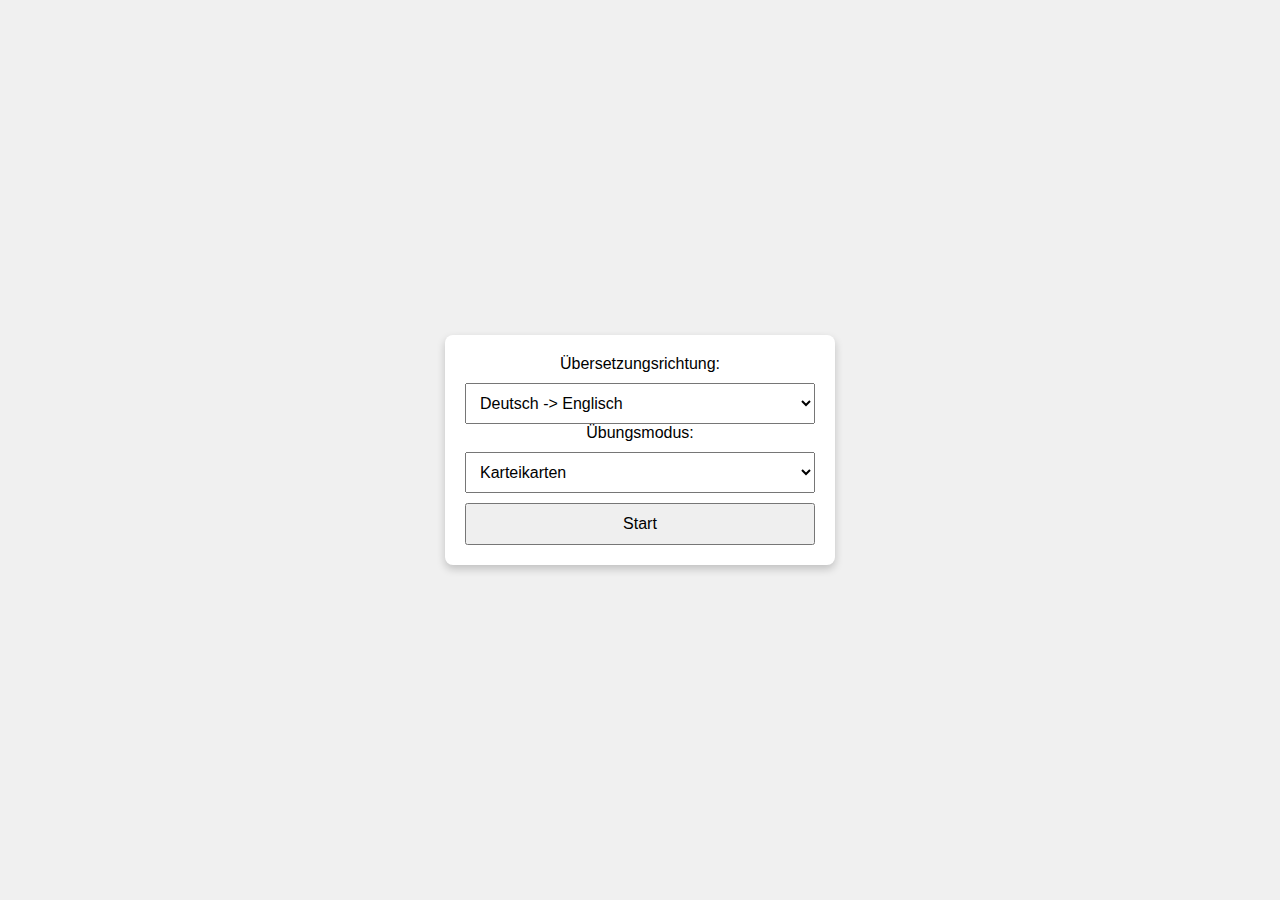
==== vokabeln.html @ f06cc0f6 "x" ====
<!DOCTYPE html>
<html lang="de">
<head>
    <meta charset="UTF-8">
    <meta name="viewport" content="width=device-width, initial-scale=1.0">
    <title>Vokabeltrainer</title>
    <style>
        body {
            font-family: Arial, sans-serif;
            display: flex;
            justify-content: center;
            align-items: center;
            height: 100vh;
            margin: 0;
            background-color: #f0f0f0;
        }
        #container {
            width: 350px;
            background-color: white;
            padding: 20px;
            border-radius: 8px;
            box-shadow: 0px 4px 8px rgba(0, 0, 0, 0.2);
            text-align: center;
        }
        button, select {
            margin-top: 10px;
            padding: 10px;
            width: 100%;
            font-size: 1rem;
        }
        .hidden {
            display: none;
        }
        /* Fortschrittsanzeige */
        #progress {
            display: flex;
            margin-top: 10px;
            height: 20px;
            border: 1px solid #ccc;
            border-radius: 8px;
            overflow: hidden;
        }
        .progress-segment {
            flex: 1;
            background-color: #ddd;
        }
        .progress-correct {
            background-color: #4CAF50; /* grün */
        }
        .progress-incorrect {
            background-color: #f44336; /* rot */
        }
        /* Spezielles Styling für Multiple-Choice-Buttons */
        #choices {
            display: grid;
            grid-template-columns: 150px 150px;
            grid-template-rows: 150px 150px;
            gap: 10px;
            justify-content: center;
            margin-top: 20px;
        }
        #choices button {
            width: 150px;
            height: 150px;
            font-size: 1rem;
            cursor: pointer;
            border-radius: 8px;
            border: none;
            background-color: #eee69d;
            color: rgb(2, 1, 1);
            transition: background-color 0.3s;
        }
        #choices button:hover {
            background-color: #ebde6a;
        }
        /* Positionierung des Abbrechen-Buttons */
        #abortButton {
            margin-top: 100px;
            margin-left: 100px;
            padding: 10px 20px;
            font-size: 1rem;
            cursor: pointer;
            background-color: #b7b7b7;
            color: rgb(9, 5, 5);
            border: none;
            border-radius: 8px;
            transition: background-color 0.3s;
        }
        #abortButton:hover {
            background-color: #e53935;
        }
    </style>
</head>
<body>
    <div id="container">
        <!-- Einstellungen -->
        <div id="settings">
            <label for="direction">Übersetzungsrichtung:</label>
            <select id="direction">
                <option value="de-en">Deutsch -> Englisch</option>
                <option value="en-de">Englisch -> Deutsch</option>
            </select>

            <label for="mode">Übungsmodus:</label>
            <select id="mode">
                <option value="flashcard">Karteikarten</option>
                <option value="multiple-choice">Multiple Choice</option>
            </select>

            <button onclick="startTraining()">Start</button>
        </div>

        <!-- Karteikarten-Modus -->
        <div id="flashcard-mode" class="hidden">
            <p id="vocabulary"></p>
            <button id="flipButton" onclick="flipCard()">Karte umdrehen</button>
            <button id="knowButton" class="hidden" onclick="markKnown(true)">Kann ich</button>
            <button id="dontKnowButton" class="hidden" onclick="markKnown(false)">Kann ich nicht</button>
            <button onclick="endTraining()">Abbrechen</button>
        </div>

        <!-- Multiple-Choice-Modus -->
        <div id="multiple-choice-mode" class="hidden">
            <div id="progress"></div>
            <p id="question"></p>
            <div id="choices"></div>
            <button id="abortButton" onclick="endTraining()">Abbrechen</button>
        </div>
    </div>

    <script>
        const vocabularyList = [
            { "deutsch": "Apfel", "englisch": "apple" },
            { "deutsch": "Haus", "englisch": "house" },
            { "deutsch": "Buch", "englisch": "book" },
            { "deutsch": "Stuhl", "englisch": "chair" },
            { "deutsch": "Hund", "englisch": "dog" },
            { "deutsch": "Katze", "englisch": "cat" },
            { "deutsch": "Auto", "englisch": "car" },
            { "deutsch": "Baum", "englisch": "tree" },
            { "deutsch": "Wasser", "englisch": "water" },
            { "deutsch": "Tisch", "englisch": "table" }
        ];
        
        let currentMode = "";
        let currentIndex = 0;
        let direction = "de-en";
        let progressSegments = [];

        function startTraining() {
            direction = document.getElementById("direction").value;
            currentMode = document.getElementById("mode").value;

            document.getElementById("settings").classList.add("hidden");
            
            if (currentMode === "flashcard") {
                startFlashcardMode();
            } else if (currentMode === "multiple-choice") {
                startMultipleChoiceMode();
            }
        }

        function startFlashcardMode() {
            document.getElementById("flashcard-mode").classList.remove("hidden");
            loadFlashcard();
        }

        function loadFlashcard() {
            const vocab = vocabularyList[currentIndex];
            document.getElementById("vocabulary").innerText = direction === "de-en" ? vocab.deutsch : vocab.englisch;
            document.getElementById("flipButton").classList.remove("hidden");
            document.getElementById("knowButton").classList.add("hidden");
            document.getElementById("dontKnowButton").classList.add("hidden");
        }

        function flipCard() {
            const vocab = vocabularyList[currentIndex];
            document.getElementById("vocabulary").innerText = direction === "de-en" ? vocab.englisch : vocab.deutsch;
            document.getElementById("flipButton").classList.add("hidden");
            document.getElementById("knowButton").classList.remove("hidden");
            document.getElementById("dontKnowButton").classList.remove("hidden");
        }

        function markKnown(isKnown) {
            currentIndex = (currentIndex + 1) % vocabularyList.length;
            loadFlashcard();
        }

        function startMultipleChoiceMode() {
            document.getElementById("multiple-choice-mode").classList.remove("hidden");
            initializeProgressBar();
            loadMultipleChoiceQuestion();
        }

        function initializeProgressBar() {
            const progressContainer = document.getElementById("progress");
            progressContainer.innerHTML = "";
            progressSegments = [];

            vocabularyList.forEach(() => {
                const segment = document.createElement("div");
                segment.classList.add("progress-segment");
                progressContainer.appendChild(segment);
                progressSegments.push(segment);
            });
        }

        function loadMultipleChoiceQuestion() {
            const vocab = vocabularyList[currentIndex];
            const correctAnswer = direction === "de-en" ? vocab.englisch : vocab.deutsch;
            const questionText = direction === "de-en" ? vocab.deutsch : vocab.englisch;

            document.getElementById("question").innerText = questionText;

            const choices = [correctAnswer];
            while (choices.length < 4) {
                const randomChoice = vocabularyList[Math.floor(Math.random() * vocabularyList.length)][direction === "de-en" ? "englisch" : "deutsch"];
                if (!choices.includes(randomChoice)) {
                    choices.push(randomChoice);
                }
            }
            choices.sort(() => Math.random() - 0.5);

            document.getElementById("choices").innerHTML = choices.map(choice =>
                `<button onclick="checkAnswer('${choice}', '${correctAnswer}')">${choice}</button>`
            ).join("");
        }

        function checkAnswer(selected, correct) {
            if (selected === correct) {
                alert("Richtig!");
                progressSegments[currentIndex].classList.add("progress-correct");
            } else {
                alert("Falsch!");
                progressSegments[currentIndex].classList.add("progress-incorrect");
            }
            currentIndex = (currentIndex + 1) % vocabularyList.length;
            loadMultipleChoiceQuestion();
        }

        function endTraining() {
            if (confirm("Möchten Sie wirklich abbrechen?")) {
                document.getElementById("settings").classList.remove("hidden");
                document.getElementById("flashcard-mode").classList.add("hidden");
                document.getElementById("multiple-choice-mode").classList.add("hidden");
            }
        }
    </script>
</body>
</html>
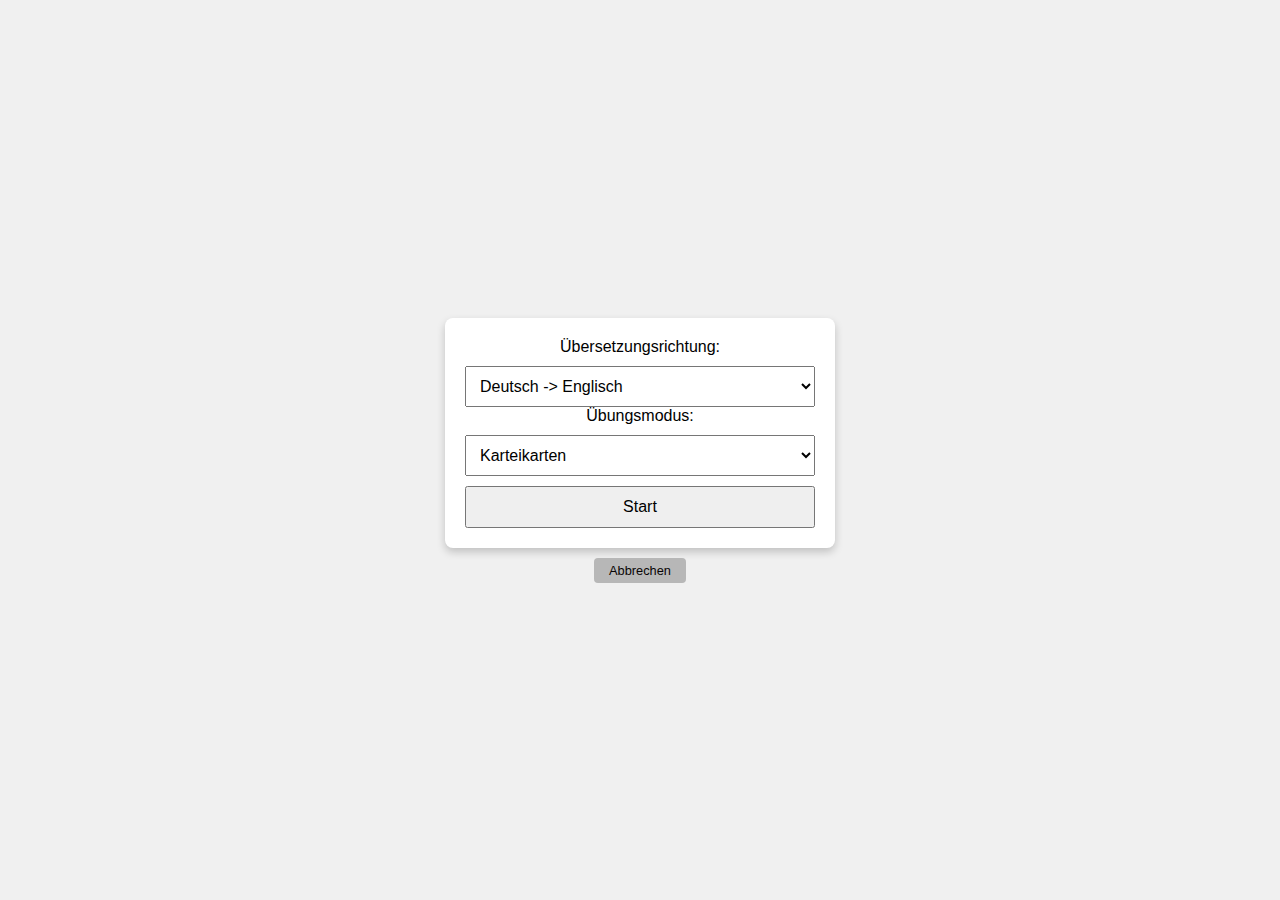
==== commit 7181bd88: "x" ====
--- a/vokabeln.html
+++ b/vokabeln.html
@@ -13,6 +13,7 @@
             height: 100vh;
             margin: 0;
             background-color: #f0f0f0;
+            flex-direction: column;
         }
         #container {
             width: 350px;
@@ -73,21 +74,30 @@
         #choices button:hover {
             background-color: #ebde6a;
         }
-        /* Positionierung des Abbrechen-Buttons */
+        /* CSS für korrekte und falsche Antwortbuttons */
+        #choices button.correct {
+            background-color: #4CAF50 !important; /* Grün für richtige Antwort */
+            color: white;
+        }
+        #choices button.incorrect {
+            background-color: #f44336 !important; /* Rot für falsche Antwort */
+            color: white;
+        }
+        /* Abbrechen-Button deutlich kleiner und unterhalb des Containers */
         #abortButton {
-            margin-top: 100px;
-            margin-left: 100px;
-            padding: 10px 20px;
-            font-size: 1rem;
+            margin-top: 10px;
+            padding: 5px 15px;
+            font-size: 0.8rem;
             cursor: pointer;
             background-color: #b7b7b7;
             color: rgb(9, 5, 5);
             border: none;
-            border-radius: 8px;
+            border-radius: 4px;
             transition: background-color 0.3s;
+            width: auto; /* automatische Breite basierend auf dem Inhalt */
         }
         #abortButton:hover {
-            background-color: #e53935;
+            background-color: #d5d5d5;
         }
     </style>
 </head>
@@ -116,7 +126,6 @@
             <button id="flipButton" onclick="flipCard()">Karte umdrehen</button>
             <button id="knowButton" class="hidden" onclick="markKnown(true)">Kann ich</button>
             <button id="dontKnowButton" class="hidden" onclick="markKnown(false)">Kann ich nicht</button>
-            <button onclick="endTraining()">Abbrechen</button>
         </div>
 
         <!-- Multiple-Choice-Modus -->
@@ -124,9 +133,11 @@
             <div id="progress"></div>
             <p id="question"></p>
             <div id="choices"></div>
-            <button id="abortButton" onclick="endTraining()">Abbrechen</button>
         </div>
     </div>
+
+    <!-- Abbrechen-Button unterhalb des Containers -->
+    <button id="abortButton" onclick="endTraining()">Abbrechen</button>
 
     <script>
         const vocabularyList = [
@@ -222,20 +233,27 @@
             choices.sort(() => Math.random() - 0.5);
 
             document.getElementById("choices").innerHTML = choices.map(choice =>
-                `<button onclick="checkAnswer('${choice}', '${correctAnswer}')">${choice}</button>`
+                `<button onclick="checkAnswer(this, '${choice}', '${correctAnswer}')">${choice}</button>`
             ).join("");
         }
 
-        function checkAnswer(selected, correct) {
+        function checkAnswer(button, selected, correct) {
             if (selected === correct) {
-                alert("Richtig!");
+                button.classList.add("correct");
+                playSound(880, 0.2);  // Hoher Ton (880 Hz) für richtige Antwort
                 progressSegments[currentIndex].classList.add("progress-correct");
             } else {
-                alert("Falsch!");
+                button.classList.add("incorrect");
+                playSound(440, 0.8);  // Tiefer Ton (440 Hz) für falsche Antwort
                 progressSegments[currentIndex].classList.add("progress-incorrect");
             }
-            currentIndex = (currentIndex + 1) % vocabularyList.length;
-            loadMultipleChoiceQuestion();
+
+            // Hintergrundfarbe nach 1 Sekunde zurücksetzen und nächste Frage laden
+            setTimeout(() => {
+                button.classList.remove("correct", "incorrect");
+                currentIndex = (currentIndex + 1) % vocabularyList.length;
+                loadMultipleChoiceQuestion();
+            }, 1000);
         }
 
         function endTraining() {
@@ -245,6 +263,16 @@
                 document.getElementById("multiple-choice-mode").classList.add("hidden");
             }
         }
+
+        function playSound(frequency, duration) {
+            const audioContext = new (window.AudioContext || window.webkitAudioContext)();
+            const oscillator = audioContext.createOscillator();
+            oscillator.type = 'sine';
+            oscillator.frequency.setValueAtTime(frequency, audioContext.currentTime); // Frequenz einstellen
+            oscillator.connect(audioContext.destination);
+            oscillator.start();
+            oscillator.stop(audioContext.currentTime + duration); // Spielt Ton für bestimmte Dauer
+        }
     </script>
 </body>
 </html>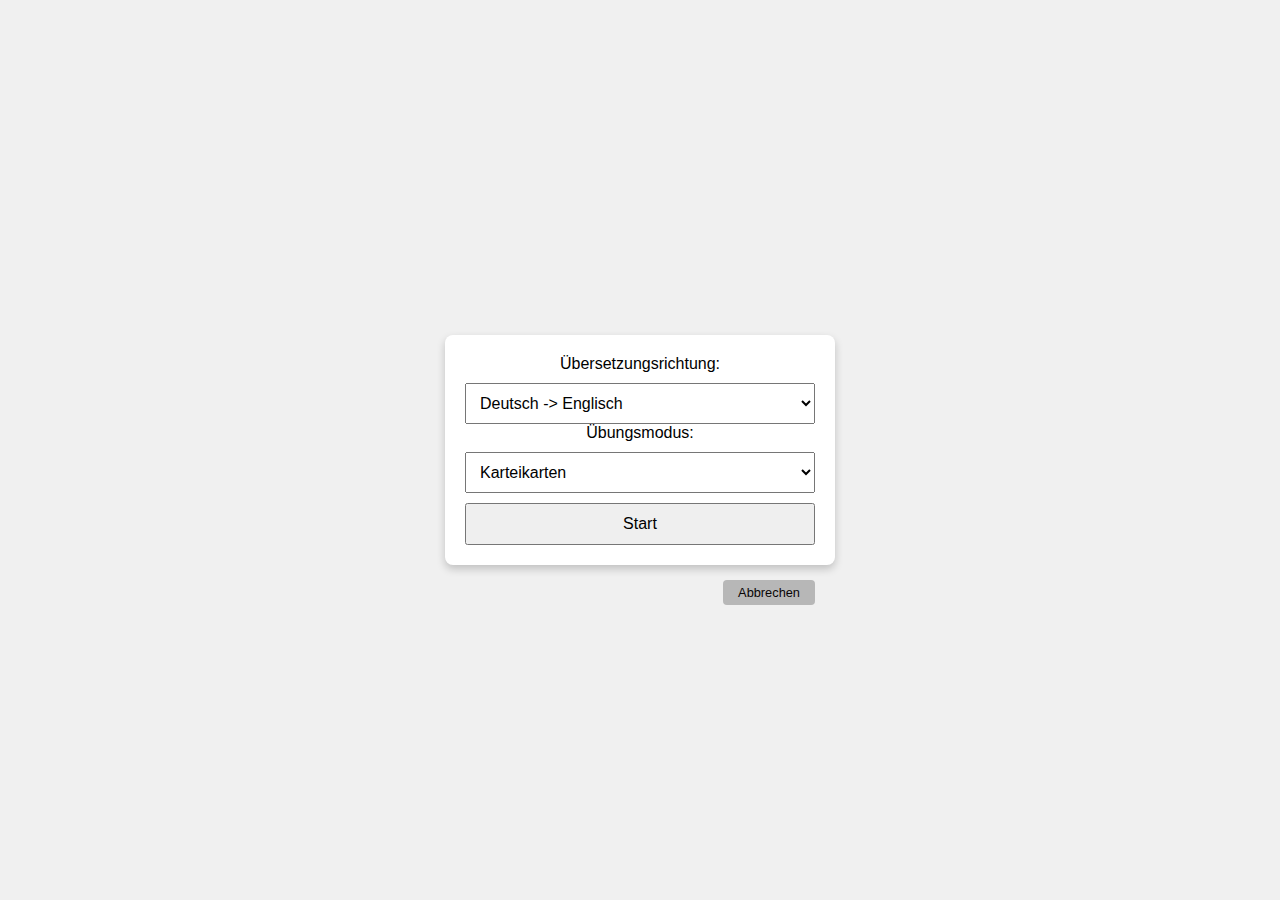
==== commit 82ff1a53: "x" ====
--- a/vokabeln.html
+++ b/vokabeln.html
@@ -22,6 +22,7 @@
             border-radius: 8px;
             box-shadow: 0px 4px 8px rgba(0, 0, 0, 0.2);
             text-align: center;
+            position: relative;
         }
         button, select {
             margin-top: 10px;
@@ -83,7 +84,7 @@
             background-color: #f44336 !important; /* Rot für falsche Antwort */
             color: white;
         }
-        /* Abbrechen-Button deutlich kleiner und unterhalb des Containers */
+        /* Abbrechen-Button deutlich kleiner und rechtsbündig unter dem Container */
         #abortButton {
             margin-top: 10px;
             padding: 5px 15px;
@@ -95,6 +96,9 @@
             border-radius: 4px;
             transition: background-color 0.3s;
             width: auto; /* automatische Breite basierend auf dem Inhalt */
+            position: absolute;
+            bottom: -40px; /* Abstand unterhalb des Containers */
+            right: 20px; /* rechtsbündig am Container */
         }
         #abortButton:hover {
             background-color: #d5d5d5;
@@ -134,10 +138,10 @@
             <p id="question"></p>
             <div id="choices"></div>
         </div>
+
+        <!-- Abbrechen-Button rechtsbündig unter dem Container -->
+        <button id="abortButton" onclick="endTraining()">Abbrechen</button>
     </div>
-
-    <!-- Abbrechen-Button unterhalb des Containers -->
-    <button id="abortButton" onclick="endTraining()">Abbrechen</button>
 
     <script>
         const vocabularyList = [
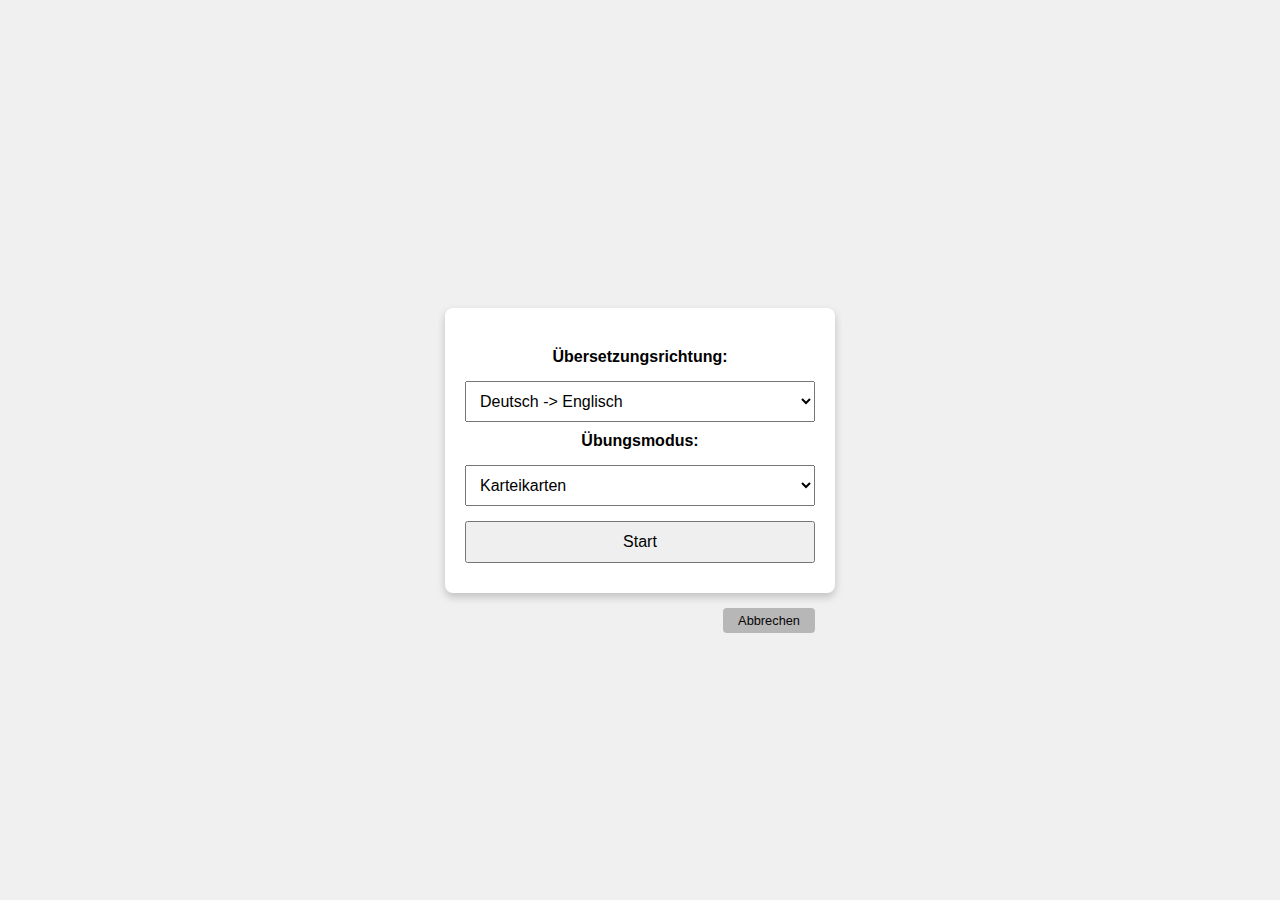
==== commit b0d5190c: "x" ====
--- a/vokabeln.html
+++ b/vokabeln.html
@@ -18,25 +18,30 @@
         #container {
             width: 350px;
             background-color: white;
-            padding: 20px;
+            padding: 30px 20px; /* Mehr Padding */
             border-radius: 8px;
             box-shadow: 0px 4px 8px rgba(0, 0, 0, 0.2);
             text-align: center;
             position: relative;
         }
         button, select {
-            margin-top: 10px;
+            margin-top: 15px; /* Abstand zwischen den Elementen vergrößert */
             padding: 10px;
             width: 100%;
             font-size: 1rem;
         }
+        label {
+            display: block;
+            margin-top: 10px; /* Abstand für Labels vergrößert */
+            font-weight: bold;
+        }
         .hidden {
             display: none;
         }
         /* Fortschrittsanzeige */
         #progress {
             display: flex;
-            margin-top: 10px;
+            margin-top: 20px; /* Größerer Abstand zur Fortschrittsanzeige */
             height: 20px;
             border: 1px solid #ccc;
             border-radius: 8px;
@@ -57,7 +62,7 @@
             display: grid;
             grid-template-columns: 150px 150px;
             grid-template-rows: 150px 150px;
-            gap: 10px;
+            gap: 15px; /* Mehr Abstand zwischen den Buttons */
             justify-content: center;
             margin-top: 20px;
         }
@@ -86,7 +91,7 @@
         }
         /* Abbrechen-Button deutlich kleiner und rechtsbündig unter dem Container */
         #abortButton {
-            margin-top: 10px;
+            margin-top: 20px;
             padding: 5px 15px;
             font-size: 0.8rem;
             cursor: pointer;
